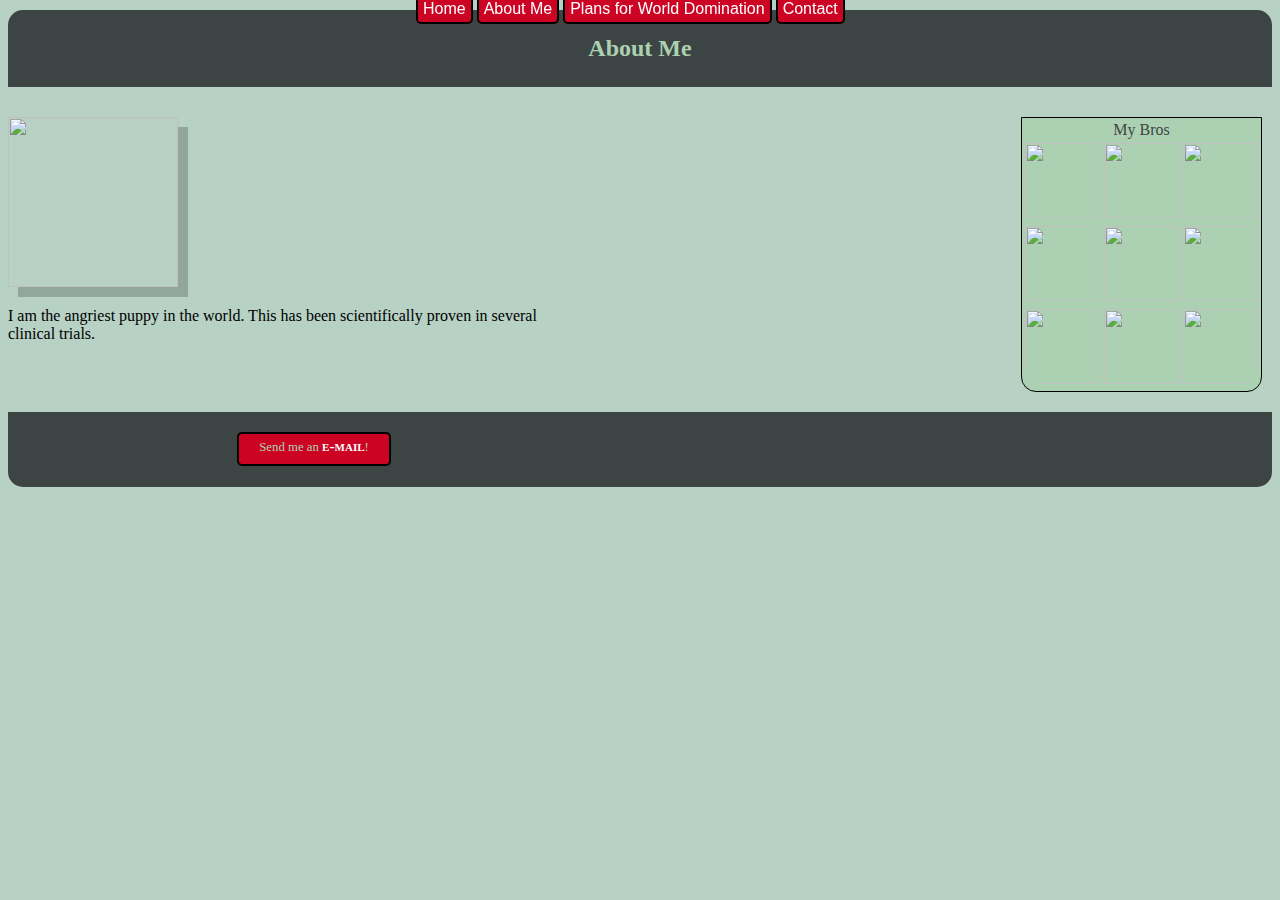
==== index.html @ 14045d66 "initial commit" ====
<!DOCTYPE html>
<html>
	<head>
		<link type="text/css" rel="stylesheet" href="style.css"/>
		<title>Result</title>
	</head>
	<body>
		<div id="header">
			<div id="navbar">
				<ul>
					<li>Home</li>
					<li>About Me</li>
					<li>Plans for World Domination</li>
					<li>Contact</li>
				</ul>
			</div>
			<h2>About Me</h2>
		</div>
		<div id="left">
		<img src="http://s3.amazonaws.com/codecademy-blog/assets/puppy-main_zps26d178c5.jpg"/>
		<p>I am the angriest puppy in the world. This has been scientifically proven in several clinical trials.</p>
		</div>
		<div id="right">
		<table>
			<th colspan="3">My Bros</th>
			<tr>
				<td><img src="http://s3.amazonaws.com/codecademy-blog/assets/puppy-1_zps5666b8e7.jpg"/></td>
				<td><img src="http://s3.amazonaws.com/codecademy-blog/assets/puppy-2_zps1539e6b2.jpg"/></td>
				<td><img src="http://s3.amazonaws.com/codecademy-blog/assets/puppy-3_zps4692eafa.png"/></td>
			</tr>
			<tr>
				<td><img src="http://s3.amazonaws.com/codecademy-blog/assets/puppy-4_zps63ff5aa8.jpg"/></td>
				<td><img src="http://s3.amazonaws.com/codecademy-blog/assets/puppy-5_zps0ee0d2c8.jpg"/></td>
				<td><img src="http://s3.amazonaws.com/codecademy-blog/assets/puppy-6_zpsc4450a60.jpg"/></td>
			</tr>
			<tr>
				<td><img id="bottom_left" src="http://s3.amazonaws.com/codecademy-blog/assets/puppy-7_zps26e8a8d9.jpg"/></td>
				<td><img src="http://s3.amazonaws.com/codecademy-blog/assets/puppy-8_zps9a1469be.jpg"></td>
				<td><img id="bottom_right" src="http://s3.amazonaws.com/codecademy-blog/assets/puppy-9_zps3bab7732.jpg"/></td>
			</tr>
		</table>
		</div>
		<div id="footer">
			<div id="button">
				<p>Send me an <span class="bold">e-mail</span>!</p>
			</div>
		</div>
	</body>
</html>
---- style.css ----
body {
	background-color: #b7d1c4
}

h2 {
	font-family: Verdana;
	font-weight: bold;
	text-align: center;
	padding-top: 25px;
	padding-bottom: 25px;
	color: #acd1b2;
}

img {
	height: 170px;
	width: 170px;
	box-shadow: rgba(0,0,0,0.2) 10px 10px;

}

#navbar {
	position: fixed;
	top:10px;
	left:50%;
	margin-left:-254px;
}

#header {
	position: relative;
	top: -10px;
	background-color: #3c4543;
	border-top-left-radius: 15px;
	border-top-right-radius: 15px;
}

ul{
	list-style-type: none;
	position: fixed;
	margin: -10px;
}

li {
	display: inline;
	border: 2px solid #000000;
	font-family: Futura, Tahoma, sans-serif;
	color: #ffffff;
	padding: 5px;
	border-radius: 5px 5px;
	background-color: #cc0323
}

#left{
	width: 45%;
	float: left;
}

p {
	font-family: Tahoma;
	font-size: 1em;
}

#right{
	width: 45%;
	float: right;
}

table {
	border: #000000 1px solid;
	background-color: #acd1b2;
	float: right;
	margin-right: 10px;
	border-bottom-right-radius: 15px;
	border-bottom-left-radius: 15px;
}

td {
	height: 75px;
	width: 75px;
}

td img {
	height: 75px;
	width: 75px;
	box-shadow: none;
}

th {
	font-family: Verdana;
	font-size: 1em;
	font-weight: normal;
	color: #3c4543
}

#bottom_left{
	border-bottom-left-radius: 15px;
}

#bottom_right{
	border-bottom-right-radius: 15px;
}

#footer{
	clear: both;
	position: relative;
	bottom: -20px;
	border-bottom-left-radius: 15px;
	border-bottom-right-radius: 15px;
	height: 75px;
	background-color: #3c4543;
}

#button{
	border: 2px solid #000000;
	float:left;
	position: relative;
	left: 229px;
	bottom: -20px;
	border-radius: 5px;
	background-color: #cc0323;
	height: 30px;
	width: 150px;
	
}

#button p{
	position: relative;
	bottom: 10px;
	font-size: 0.8em;
	color: #acd1b2;
	text-align: center;
}

.bold{
	font-family: tahoma;
	font-weight: bold;
	font-size: 1.2em;
	font-variant: small-caps;
	color: #ffffff;
}
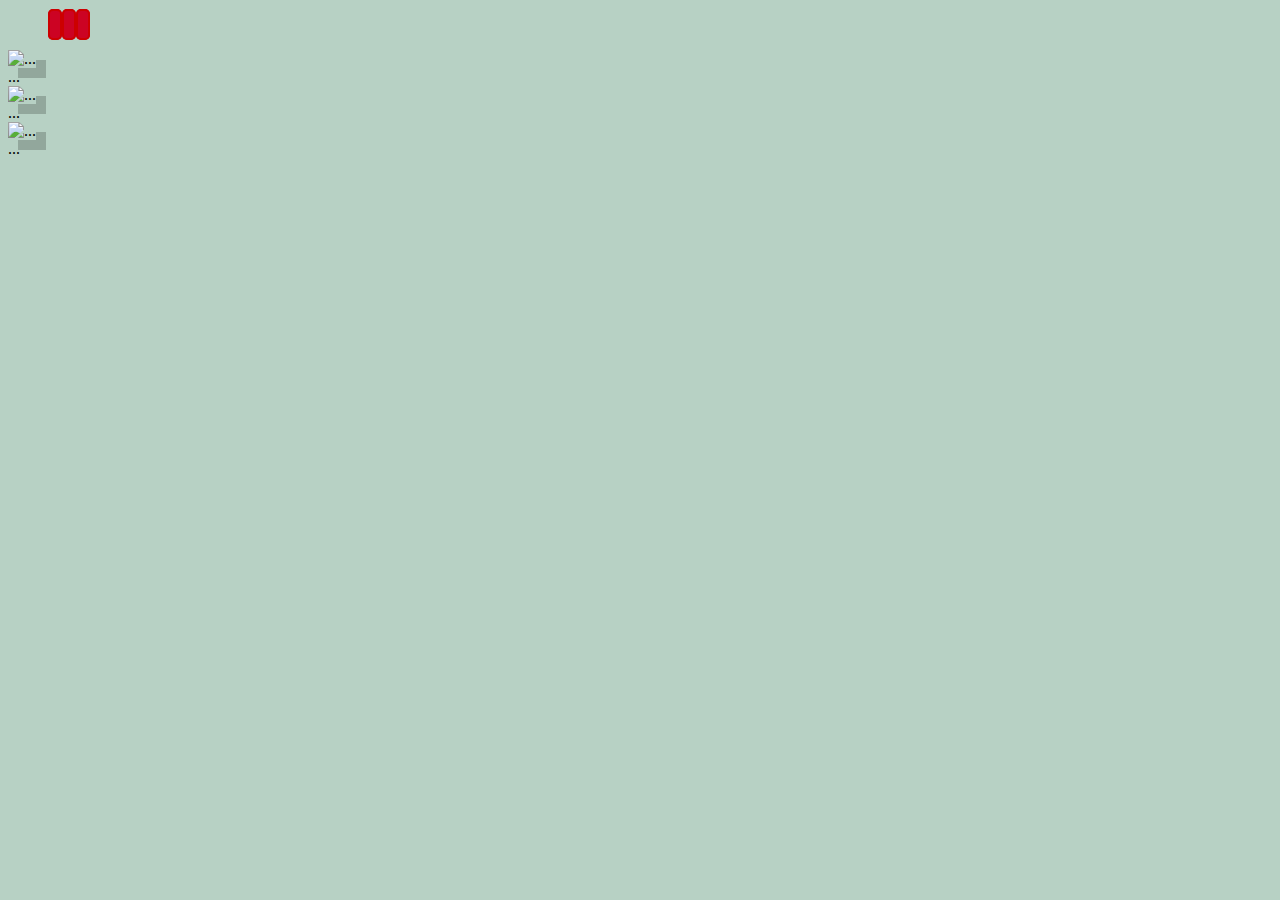
==== commit 0f387852: "Add bootstrap and navigation bar" ====
--- a/index.html
+++ b/index.html
@@ -5,45 +5,42 @@
 		<title>Result</title>
 	</head>
 	<body>
-		<div id="header">
-			<div id="navbar">
-				<ul>
-					<li>Home</li>
-					<li>About Me</li>
-					<li>Plans for World Domination</li>
-					<li>Contact</li>
-				</ul>
-			</div>
-			<h2>About Me</h2>
+		<div id="carousel-example-generic" class="carousel slide" data-ride="carousel">
+  		<!-- Indicators -->
+		  <ol class="carousel-indicators">
+		    <li data-target="#carousel-example-generic" data-slide-to="0" class="active"></li>
+		    <li data-target="#carousel-example-generic" data-slide-to="1"></li>
+		    <li data-target="#carousel-example-generic" data-slide-to="2"></li>
+		  </ol>
+
+		  <!-- Wrapper for slides -->
+		  <div class="carousel-inner">
+		    <div class="item active">
+		      <img src="C:\User Files\my_webside\Untitled-1.png" alt="...">
+		      <div class="carousel-caption">
+		        ...
+		      </div>
+		    </div>
+		    <div class="item">
+		      <img src="C:\User Files\my_webside\Untitled-2.png" alt="...">
+		      <div class="carousel-caption">
+		        ...
+		      </div>
+		    </div>
+		    <div class="item">
+		      <img src="C:\User Files\my_webside\Untitled-3.png" alt="...">
+		      <div class="carousel-caption">
+		        ...
+		      </div>
+		    </div>
+		  </div>
+
+		  <!-- Controls -->
+		  <a class="left carousel-control" href="#carousel-example-generic" role="button" data-slide="prev">
+		    <span class="glyphicon glyphicon-chevron-left"></span>
+		  </a>
+		  <a class="right carousel-control" href="#carousel-example-generic" role="button" data-slide="next">
+		    <span class="glyphicon glyphicon-chevron-right"></span>
+		  </a>
 		</div>
-		<div id="left">
-		<img src="http://s3.amazonaws.com/codecademy-blog/assets/puppy-main_zps26d178c5.jpg"/>
-		<p>I am the angriest puppy in the world. This has been scientifically proven in several clinical trials.</p>
-		</div>
-		<div id="right">
-		<table>
-			<th colspan="3">My Bros</th>
-			<tr>
-				<td><img src="http://s3.amazonaws.com/codecademy-blog/assets/puppy-1_zps5666b8e7.jpg"/></td>
-				<td><img src="http://s3.amazonaws.com/codecademy-blog/assets/puppy-2_zps1539e6b2.jpg"/></td>
-				<td><img src="http://s3.amazonaws.com/codecademy-blog/assets/puppy-3_zps4692eafa.png"/></td>
-			</tr>
-			<tr>
-				<td><img src="http://s3.amazonaws.com/codecademy-blog/assets/puppy-4_zps63ff5aa8.jpg"/></td>
-				<td><img src="http://s3.amazonaws.com/codecademy-blog/assets/puppy-5_zps0ee0d2c8.jpg"/></td>
-				<td><img src="http://s3.amazonaws.com/codecademy-blog/assets/puppy-6_zpsc4450a60.jpg"/></td>
-			</tr>
-			<tr>
-				<td><img id="bottom_left" src="http://s3.amazonaws.com/codecademy-blog/assets/puppy-7_zps26e8a8d9.jpg"/></td>
-				<td><img src="http://s3.amazonaws.com/codecademy-blog/assets/puppy-8_zps9a1469be.jpg"></td>
-				<td><img id="bottom_right" src="http://s3.amazonaws.com/codecademy-blog/assets/puppy-9_zps3bab7732.jpg"/></td>
-			</tr>
-		</table>
-		</div>
-		<div id="footer">
-			<div id="button">
-				<p>Send me an <span class="bold">e-mail</span>!</p>
-			</div>
-		</div>
-	</body>
-</html>+	</body>--- a/style.css
+++ b/style.css
@@ -41,7 +41,7 @@
 
 li {
 	display: inline;
-	border: 2px solid #000000;
+	border: 2px solid #CC0000;
 	font-family: Futura, Tahoma, sans-serif;
 	color: #ffffff;
 	padding: 5px;
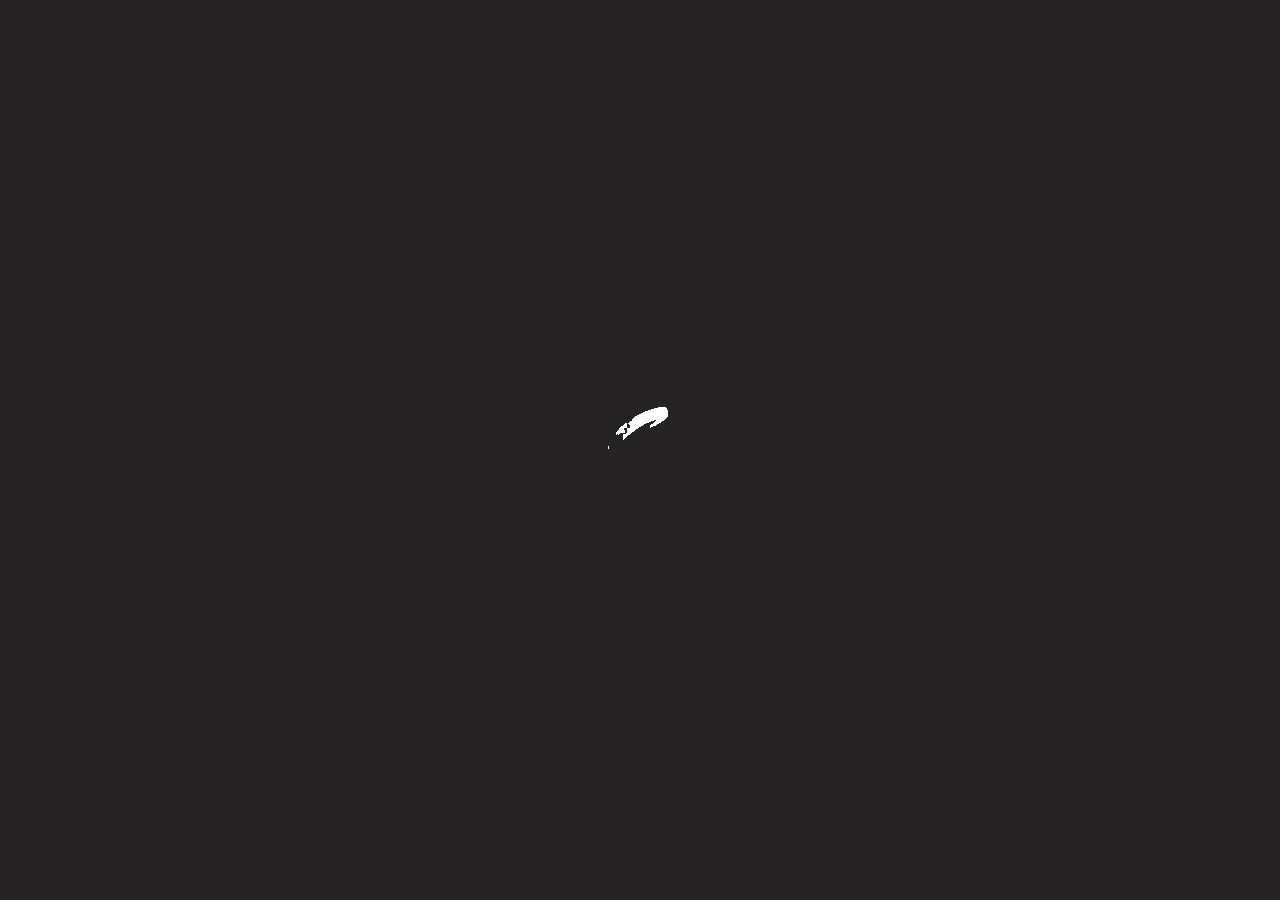
==== commit 3b2d4d5f: "new front page! yeah!" ====
--- a/index.html
+++ b/index.html
@@ -1,46 +1,73 @@
 <!DOCTYPE html>
-<html>
+<html lang="en">
+	<shadow></shadow>
+	<style type="text/css"></style>
+
 	<head>
-		<link type="text/css" rel="stylesheet" href="style.css"/>
-		<title>Result</title>
+		
+    <meta charset="utf-8">
+    <meta http-equiv="X-UA-Compatible" content="IE=edge,chrome=1">
+    <meta name="keywords" content="">
+    <meta name="author" content="">
+    <meta property="og:url" content="http://gracezhang.me/">
+    <meta property="og:title" content="Grace Zhang | Design">
+    <meta name="viewport" content="width=device-width, initial-scale=1.0">
+
+    <link rel="shortcut icon" href="./images/favicon.ico" type="image/x-icon" />
+    <title>Grace Zhang | Design</title>
+    
+    <link href="./css/bootstrap.min.css" rel="stylesheet">
+    <link href="./css/bootstrap-theme.min.css" rel="stylesheet">
+    <link href="style.css" rel="stylesheet" type="text/css">
+
+    <script src="./js/jquery-2.1.1.min.js"></script>
+    <script src="./js/animation.js"type="text/javascript"></script>
 	</head>
+
 	<body>
-		<div id="carousel-example-generic" class="carousel slide" data-ride="carousel">
-  		<!-- Indicators -->
-		  <ol class="carousel-indicators">
-		    <li data-target="#carousel-example-generic" data-slide-to="0" class="active"></li>
-		    <li data-target="#carousel-example-generic" data-slide-to="1"></li>
-		    <li data-target="#carousel-example-generic" data-slide-to="2"></li>
-		  </ol>
+    <div id="loading">
+      <img src="images/open_gif_2.gif">
+    </div>
+    <div id="intro" style="height: 897px; display: none;">
 
-		  <!-- Wrapper for slides -->
-		  <div class="carousel-inner">
-		    <div class="item active">
-		      <img src="C:\User Files\my_webside\Untitled-1.png" alt="...">
-		      <div class="carousel-caption">
-		        ...
-		      </div>
-		    </div>
-		    <div class="item">
-		      <img src="C:\User Files\my_webside\Untitled-2.png" alt="...">
-		      <div class="carousel-caption">
-		        ...
-		      </div>
-		    </div>
-		    <div class="item">
-		      <img src="C:\User Files\my_webside\Untitled-3.png" alt="...">
-		      <div class="carousel-caption">
-		        ...
-		      </div>
-		    </div>
-		  </div>
+      <!-- Header-->
+      <header class="container pull-left" style="display: inline; opacity: 1; margin-top: -100px;">
+        <div class="row">
+          <div class="col-md-9" >
 
-		  <!-- Controls -->
-		  <a class="left carousel-control" href="#carousel-example-generic" role="button" data-slide="prev">
-		    <span class="glyphicon glyphicon-chevron-left"></span>
-		  </a>
-		  <a class="right carousel-control" href="#carousel-example-generic" role="button" data-slide="next">
-		    <span class="glyphicon glyphicon-chevron-right"></span>
-		  </a>
-		</div>
+            <!-- Logo-->
+            <div class="logo">
+              <h1>Grace Zhang</h1>
+              <h2 class="subtitle"><span style="color: #fdfdfd">Master of Landscape Architecture </span><span class="bullet">&#149;</span> <span class="gold">HKU &#149; HONGKONG</span></h2>
+            </div>
+          </div>
+        </div>
+        <div class="row">
+          <div class="col-md-3">
+            <h4>Phone</h4>
+            <p class="contact-info">
+              Call me: <br><a href="tel://+852 9565 9205">+852 9565-9205</a>
+
+            </p>
+          </div>
+          <div class="col-md-3">
+            <h4>Email</h4>
+            <p class="contact-info">
+              Contact me: <br><a href="mailto:gracezhang92@gmail.com">gracezhang92@gmail.com</a>
+              
+            </p>
+          </div>
+          <div class="col-md-3">
+            <h4>Social</h4>
+            <p class="contact-info">
+              <a target="_blank" href="https://www.facebook.com/grace.zhang.10485">Friend with me on Facebook</a>
+              <br>
+              <a target="_blank" href="https://www.linkedin.com/pub/grace-zhang/82/354/604">Connect with me on LinkedIn</a>
+            </p>
+          </div>
+        </div>
+      </header>
+      
+    </div>
+
 	</body>--- a/style.css
+++ b/style.css
@@ -1,139 +1,208 @@
+html,body {
+    margin: 0;
+    padding: 0
+}
+
 body {
-	background-color: #b7d1c4
+    background: #262324;
+    font-family: "source-code-pro","Courier New",Courier,mono;
+    font-weight: 400;
+    font-size: 11px;
+    line-height: 20px;
+    color: #fcfcfc
+}
+
+p {
+    margin: 5px 0 15px;
+}
+
+ul {
+    list-style: none;
+    margin: 0
+}
+
+ul li {
+    margin-bottom: 15px
+}
+
+img {
+    max-width: none
+}
+
+::-moz-selection {
+    color: #fcfcfc;
+    background: #cbb677
+}
+
+::selection {
+    color: #fcfcfc;
+    background: #cbb677
+}
+
+h1 {
+    font-family: "Arial", Helvetica, sans-serif;
+    font-weight: 700;
+    font-size: 47px;
+    line-height: 1;
+    color: #ffffff;
+    text-transform: uppercase;
+    letter-spacing: 12px;
+    margin: 0;
+    padding: 0 0 10px 30px
 }
 
 h2 {
-	font-family: Verdana;
-	font-weight: bold;
-	text-align: center;
-	padding-top: 25px;
-	padding-bottom: 25px;
-	color: #acd1b2;
-}
-
-img {
-	height: 170px;
-	width: 170px;
-	box-shadow: rgba(0,0,0,0.2) 10px 10px;
-
-}
-
-#navbar {
-	position: fixed;
-	top:10px;
-	left:50%;
-	margin-left:-254px;
-}
-
-#header {
-	position: relative;
-	top: -10px;
-	background-color: #3c4543;
-	border-top-left-radius: 15px;
-	border-top-right-radius: 15px;
-}
-
-ul{
-	list-style-type: none;
-	position: fixed;
-	margin: -10px;
-}
-
-li {
-	display: inline;
-	border: 2px solid #CC0000;
-	font-family: Futura, Tahoma, sans-serif;
-	color: #ffffff;
-	padding: 5px;
-	border-radius: 5px 5px;
-	background-color: #cc0323
-}
-
-#left{
-	width: 45%;
-	float: left;
-}
-
-p {
-	font-family: Tahoma;
-	font-size: 1em;
-}
-
-#right{
-	width: 45%;
-	float: right;
-}
-
-table {
-	border: #000000 1px solid;
-	background-color: #acd1b2;
-	float: right;
-	margin-right: 10px;
-	border-bottom-right-radius: 15px;
-	border-bottom-left-radius: 15px;
-}
-
-td {
-	height: 75px;
-	width: 75px;
-}
-
-td img {
-	height: 75px;
-	width: 75px;
-	box-shadow: none;
-}
-
-th {
-	font-family: Verdana;
-	font-size: 1em;
-	font-weight: normal;
-	color: #3c4543
-}
-
-#bottom_left{
-	border-bottom-left-radius: 15px;
-}
-
-#bottom_right{
-	border-bottom-right-radius: 15px;
-}
-
-#footer{
-	clear: both;
-	position: relative;
-	bottom: -20px;
-	border-bottom-left-radius: 15px;
-	border-bottom-right-radius: 15px;
-	height: 75px;
-	background-color: #3c4543;
-}
-
-#button{
-	border: 2px solid #000000;
-	float:left;
-	position: relative;
-	left: 229px;
-	bottom: -20px;
-	border-radius: 5px;
-	background-color: #cc0323;
-	height: 30px;
-	width: 150px;
-	
-}
-
-#button p{
-	position: relative;
-	bottom: 10px;
-	font-size: 0.8em;
-	color: #acd1b2;
-	text-align: center;
-}
-
-.bold{
-	font-family: tahoma;
-	font-weight: bold;
-	font-size: 1.2em;
-	font-variant: small-caps;
-	color: #ffffff;
+    font-family: "brandon-grotesque","Helvetica Neue",Helvetica,Arial,sans-serif;
+    font-weight: 700;
+    font-size: 13px;
+    line-height: 1;
+    color: #fcfcfc;
+    text-transform: uppercase;
+    letter-spacing: 5px
+}
+
+h3 {
+    font-family: "brandon-grotesque","Helvetica Neue",Helvetica,Arial,sans-serif;
+    font-weight: 700;
+    font-size: 18px;
+    line-height: 1;
+    color: #fcfcfc;
+    text-transform: uppercase;
+    letter-spacing: 2px;
+    padding: 0;
+    margin: 0 0 15px
+}
+
+h4 {
+    font-family: "brandon-grotesque","Helvetica Neue",Helvetica,Arial,sans-serif;
+    font-weight: 700;
+    font-size: 12px;
+    line-height: 1;
+    color: #ffffff;
+    text-transform: uppercase;
+    letter-spacing: 5px;
+    padding: 5px 0 10px;
+    margin: 25px 10px 10px 0;
+    border-bottom: 1px solid #fcfcfc
+}
+
+h5 {
+    font-family: "source-code-pro","Courier New",Courier,mono;
+    font-weight: 400;
+    font-size: 12px;
+    line-height: 1;
+    text-transform: uppercase;
+    letter-spacing: 2px;
+    font-weight: 600;
+    margin: 0;
+    padding: 0;
+    clear: both
+}
+
+a {
+    color: #fcfcfc
+}
+
+a:hover {
+    color: #fcfcfc;
+    text-decoration: underline
+}
+
+
+#loading {
+    display: block;
+    position: absolute;
+    height: 100%;
+    width: 100%;
+    z-index: 7
+}
+
+#loading img {
+    position: absolute;
+    top: 50%;
+    left: 50%;
+    margin: -60px 0 0 -60px
+}
+
+#intro header {
+    display: none;
+    zoom: 1;
+    z-index: 5;
+    position: absolute;
+    margin-left: 40px;
+    top: 50%;
+    margin-top: -100px
+}
+
+#intro header .logo h1 {
+    display: block;
+    margin: 0;
+    padding: 0
+}
+
+#intro header .logo .bullet {
+    color: #d0d0d0
+}
+
+#intro header .logo .gold {
+    color: #cbb677
+}
+
+#intro {
+    display: block;
+    position: relative;
+    height: 100%;
+    width: 100%;
+    background: #262324;
+    z-index: 1;
+    overflow: hidden;
+    margin-top: 70px;
+    opacity: -1;
+}
+
+#intro .view-work {
+    display: none;
+    zoom: 1;
+    position: absolute;
+    right: 50px;
+    top: 50%;
+    margin-top: 50px;
+    font-size: 14px;
+    line-height: 25px;
+    text-decoration: none;
+    color: #cbb677;
+    background: transparent url('../img/icn.arrow-right.png') right center no-repeat;
+    padding-right: 40px;
+    z-index: 7;
+    -webkit-transform: rotate(90deg);
+    -moz-transform: rotate(90deg);
+    -ms-transform: rotate(90deg);
+    -o-transform: rotate(90deg);
+    transform: rotate(90deg);
+    -webkit-transform-origin: 100% 100%;
+    -moz-transform-origin: 100% 100%;
+    -ms-transform-origin: 100% 100%;
+    -o-transform-origin: 100% 100%;
+    transform-origin: 100% 100%;
+    filter: progid:dximagetransform.microsoft.basicimage(rotation=1)
+}
+
+#work {
+    display: none;
+    position: relative;
+    margin-bottom: 100px;
+    z-index: 1
+}
+
+.subtitle {
+  margin-top: 12px;
+}
+
+.contact-info{
+  font-family: Verdana, Geneva, sans-serif;
+  font-szie: 10px;
+}
+
+.links {
+  text-decoration: underline;
 }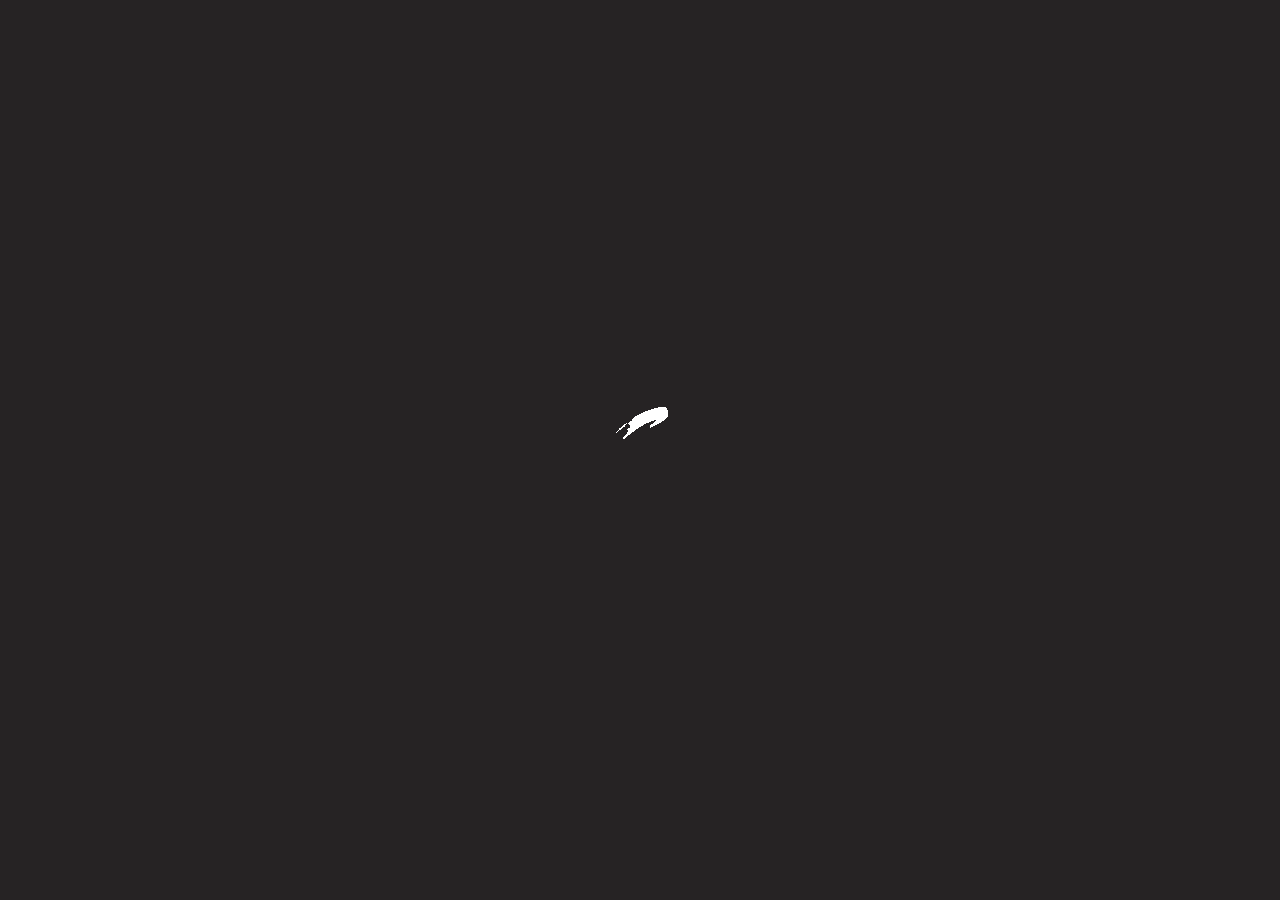
==== commit 3aa1a6ea: "home_page" ====
--- a/index.html
+++ b/index.html
@@ -4,7 +4,6 @@
 	<style type="text/css"></style>
 
 	<head>
-		
     <meta charset="utf-8">
     <meta http-equiv="X-UA-Compatible" content="IE=edge,chrome=1">
     <meta name="keywords" content="">
@@ -28,10 +27,10 @@
     <div id="loading">
       <img src="images/open_gif_2.gif">
     </div>
-    <div id="intro" style="height: 897px; display: none;">
+    <div id="intro" style="height: 897px;">
 
       <!-- Header-->
-      <header class="container pull-left" style="display: inline; opacity: 1; margin-top: -100px;">
+      <header id="header" class="container pull-left" style="display: none; opacity: 0;">
         <div class="row">
           <div class="col-md-9" >
 
--- a/style.css
+++ b/style.css
@@ -125,13 +125,13 @@
 }
 
 #intro header {
-    display: none;
     zoom: 1;
     z-index: 5;
-    position: absolute;
+    position: relative;
     margin-left: 40px;
     top: 50%;
-    margin-top: -100px
+    opacity: -1;
+    margin-bottom: 180px;
 }
 
 #intro header .logo h1 {
@@ -156,8 +156,6 @@
     background: #262324;
     z-index: 1;
     overflow: hidden;
-    margin-top: 70px;
-    opacity: -1;
 }
 
 #intro .view-work {
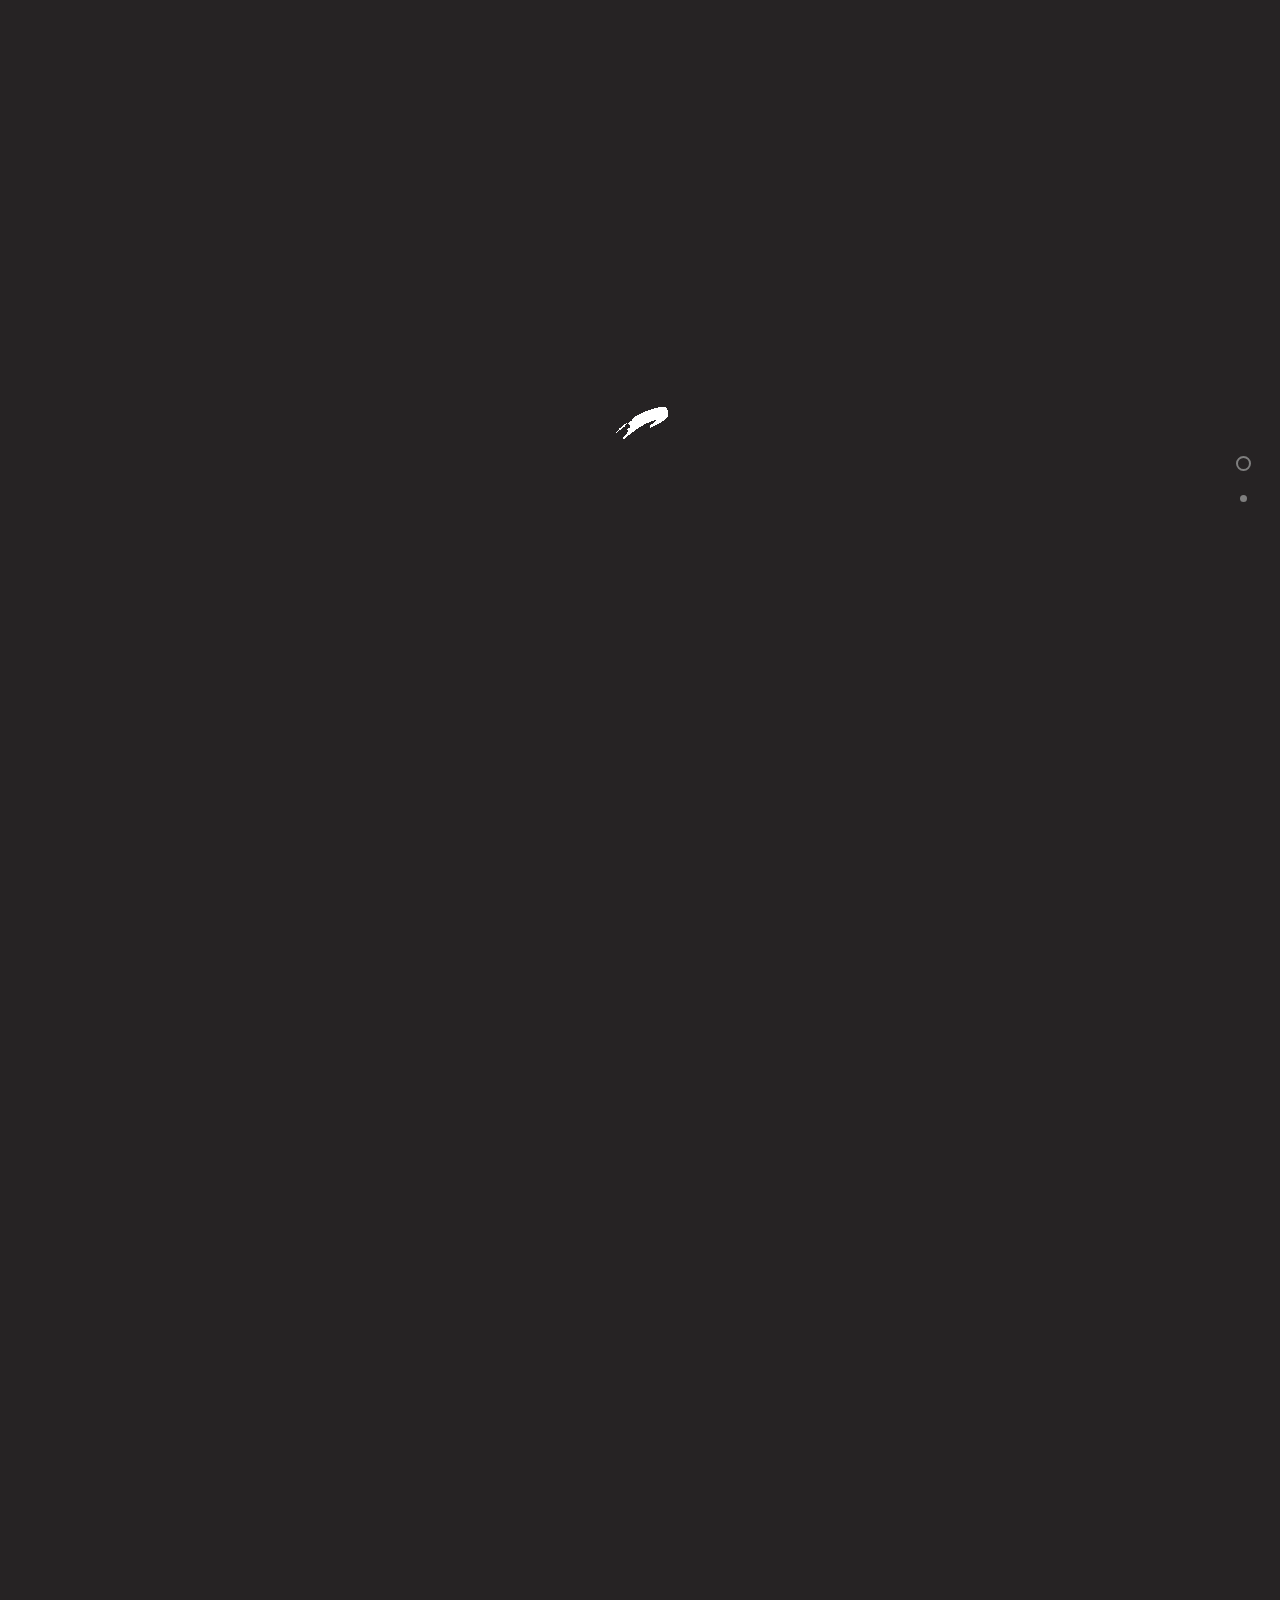
==== commit ea5a5787: "one_page_scroll" ====
--- a/index.html
+++ b/index.html
@@ -17,56 +17,69 @@
     
     <link href="./css/bootstrap.min.css" rel="stylesheet">
     <link href="./css/bootstrap-theme.min.css" rel="stylesheet">
+    <link href="./css/onepage-scroll.css" rel="stylesheet">
     <link href="style.css" rel="stylesheet" type="text/css">
 
     <script src="./js/jquery-2.1.1.min.js"></script>
+    <script src="./js/jquery.onepage-scroll.min.js"></script>
     <script src="./js/animation.js"type="text/javascript"></script>
+
+
+    
 	</head>
 
 	<body>
     <div id="loading">
       <img src="images/open_gif_2.gif">
     </div>
-    <div id="intro" style="height: 897px;">
+    <div class="main">
+      <section class="page1">
+        <div id="intro" style="height: 897px;">
 
-      <!-- Header-->
-      <header id="header" class="container pull-left" style="display: none; opacity: 0;">
-        <div class="row">
-          <div class="col-md-9" >
+          <!-- Header-->
+          <header id="header" class="container pull-left" style="display: none; opacity:-1;">
+            <div class="row">
+              <div class="col-md-9" >
 
-            <!-- Logo-->
-            <div class="logo">
-              <h1>Grace Zhang</h1>
-              <h2 class="subtitle"><span style="color: #fdfdfd">Master of Landscape Architecture </span><span class="bullet">&#149;</span> <span class="gold">HKU &#149; HONGKONG</span></h2>
+                <!-- Logo-->
+                <div class="logo">
+                  <h1>Grace Zhang</h1>
+                  <h2 class="subtitle"><span style="color: #fdfdfd">Master of Landscape Architecture </span><span class="bullet">&#149;</span> <span class="gold">HKU &#149; HONGKONG</span></h2>
+                </div>
+              </div>
             </div>
-          </div>
+            <div class="row">
+              <div class="col-md-3">
+                <h4>Phone</h4>
+                <p class="contact-info">
+                  Call me: <br><a href="tel://+852 9565 9205">+852 9565-9205</a>
+
+                </p>
+              </div>
+              <div class="col-md-3">
+                <h4>Email</h4>
+                <p class="contact-info">
+                  Contact me: <br><a href="mailto:gracezhang92@gmail.com">gracezhang92@gmail.com</a>
+                  
+                </p>
+              </div>
+              <div class="col-md-3">
+                <h4>Social</h4>
+                <p class="contact-info">
+                  <a target="_blank" href="https://www.facebook.com/grace.zhang.10485">Friend with me on Facebook</a>
+                  <br>
+                  <a target="_blank" href="https://www.linkedin.com/pub/grace-zhang/82/354/604">Connect with me on LinkedIn</a>
+                </p>
+              </div>
+            </div>
+          </header>
         </div>
-        <div class="row">
-          <div class="col-md-3">
-            <h4>Phone</h4>
-            <p class="contact-info">
-              Call me: <br><a href="tel://+852 9565 9205">+852 9565-9205</a>
+      </section>
 
-            </p>
-          </div>
-          <div class="col-md-3">
-            <h4>Email</h4>
-            <p class="contact-info">
-              Contact me: <br><a href="mailto:gracezhang92@gmail.com">gracezhang92@gmail.com</a>
-              
-            </p>
-          </div>
-          <div class="col-md-3">
-            <h4>Social</h4>
-            <p class="contact-info">
-              <a target="_blank" href="https://www.facebook.com/grace.zhang.10485">Friend with me on Facebook</a>
-              <br>
-              <a target="_blank" href="https://www.linkedin.com/pub/grace-zhang/82/354/604">Connect with me on LinkedIn</a>
-            </p>
-          </div>
-        </div>
-      </header>
-      
+      <section class="page2">
+        <div class="project">
+        </div> 
+      </section>
     </div>
 
 	</body>--- a/css/onepage-scroll.css
+++ b/css/onepage-scroll.css
@@ -0,0 +1,96 @@
+body, html {
+  margin: 0;
+  overflow: hidden;
+  -webkit-transition: opacity 400ms;
+  -moz-transition: opacity 400ms;
+  transition: opacity 400ms;
+}
+
+body, .onepage-wrapper, html {
+  display: block;
+  position: static;
+  padding: 0;
+  width: 100%;
+  height: 100%;
+}
+
+.onepage-wrapper {
+  width: 100%;
+  height: 100%;
+  display: block;
+  position: relative;
+  padding: 0;
+  -webkit-transform-style: preserve-3d;
+}
+
+.onepage-wrapper .section {
+  width: 100%;
+  height: 100%;
+}
+
+.onepage-pagination {
+  position: absolute;
+  right: 10px;
+  top: 50%;
+  z-index: 5;
+  list-style: none;
+  margin: 0;
+  padding: 0;
+}
+.onepage-pagination li {
+  padding: 0;
+  text-align: center;
+}
+.onepage-pagination li a{
+  padding: 10px;
+  width: 7px;
+  height: 7px;
+  display: block;
+  
+}
+.onepage-pagination li a:before{
+  content: '';
+  position: absolute;
+  width: 7px;
+  height: 7px;
+  background: #7f7f7f;
+  border-radius: 10px;
+  -webkit-border-radius: 10px;
+  -moz-border-radius: 10px;
+  left: -10px;
+}
+
+.onepage-pagination li a.active:before{
+  width: 15px;
+  height: 15px;
+  background: none;
+  border: 2px solid #7f7f7f;
+  margin-top: -4px;
+  left: -14px;
+}
+
+.disabled-onepage-scroll, .disabled-onepage-scroll .wrapper {
+  overflow: auto;
+}
+
+.disabled-onepage-scroll .onepage-wrapper .section {
+  position: relative !important;
+  top: auto !important;
+  left: auto !important;
+}
+.disabled-onepage-scroll .onepage-wrapper {
+  -webkit-transform: none !important;
+  -moz-transform: none !important;
+  transform: none !important;
+  -ms-transform: none !important;
+  min-height: 100%;
+}
+
+
+.disabled-onepage-scroll .onepage-pagination {
+  display: none;
+}
+
+body.disabled-onepage-scroll, .disabled-onepage-scroll .onepage-wrapper, html {
+  position: inherit;
+}--- a/style.css
+++ b/style.css
@@ -1,6 +1,9 @@
 html,body {
-    margin: 0;
-    padding: 0
+  margin: 0;
+  overflow: hidden;
+  -webkit-transition: opacity 400ms;
+  -moz-transition: opacity 400ms;
+  transition: opacity 400ms;
 }
 
 body {
@@ -130,7 +133,7 @@
     position: relative;
     margin-left: 40px;
     top: 50%;
-    opacity: -1;
+    opacity: 0;
     margin-bottom: 180px;
 }
 
@@ -158,40 +161,6 @@
     overflow: hidden;
 }
 
-#intro .view-work {
-    display: none;
-    zoom: 1;
-    position: absolute;
-    right: 50px;
-    top: 50%;
-    margin-top: 50px;
-    font-size: 14px;
-    line-height: 25px;
-    text-decoration: none;
-    color: #cbb677;
-    background: transparent url('../img/icn.arrow-right.png') right center no-repeat;
-    padding-right: 40px;
-    z-index: 7;
-    -webkit-transform: rotate(90deg);
-    -moz-transform: rotate(90deg);
-    -ms-transform: rotate(90deg);
-    -o-transform: rotate(90deg);
-    transform: rotate(90deg);
-    -webkit-transform-origin: 100% 100%;
-    -moz-transform-origin: 100% 100%;
-    -ms-transform-origin: 100% 100%;
-    -o-transform-origin: 100% 100%;
-    transform-origin: 100% 100%;
-    filter: progid:dximagetransform.microsoft.basicimage(rotation=1)
-}
-
-#work {
-    display: none;
-    position: relative;
-    margin-bottom: 100px;
-    z-index: 1
-}
-
 .subtitle {
   margin-top: 12px;
 }
@@ -201,6 +170,24 @@
   font-szie: 10px;
 }
 
-.links {
-  text-decoration: underline;
-}+
+
+#work {
+    display: none;
+    position: relative;
+    margin-bottom: 100px;
+    z-index: 1
+}
+
+.project {
+    width: 100%;
+    height: 947px;
+    position: relative;
+    background: #fcfcfc;
+    overflow: hidden
+}
+
+
+
+/*one page scroll*/
+
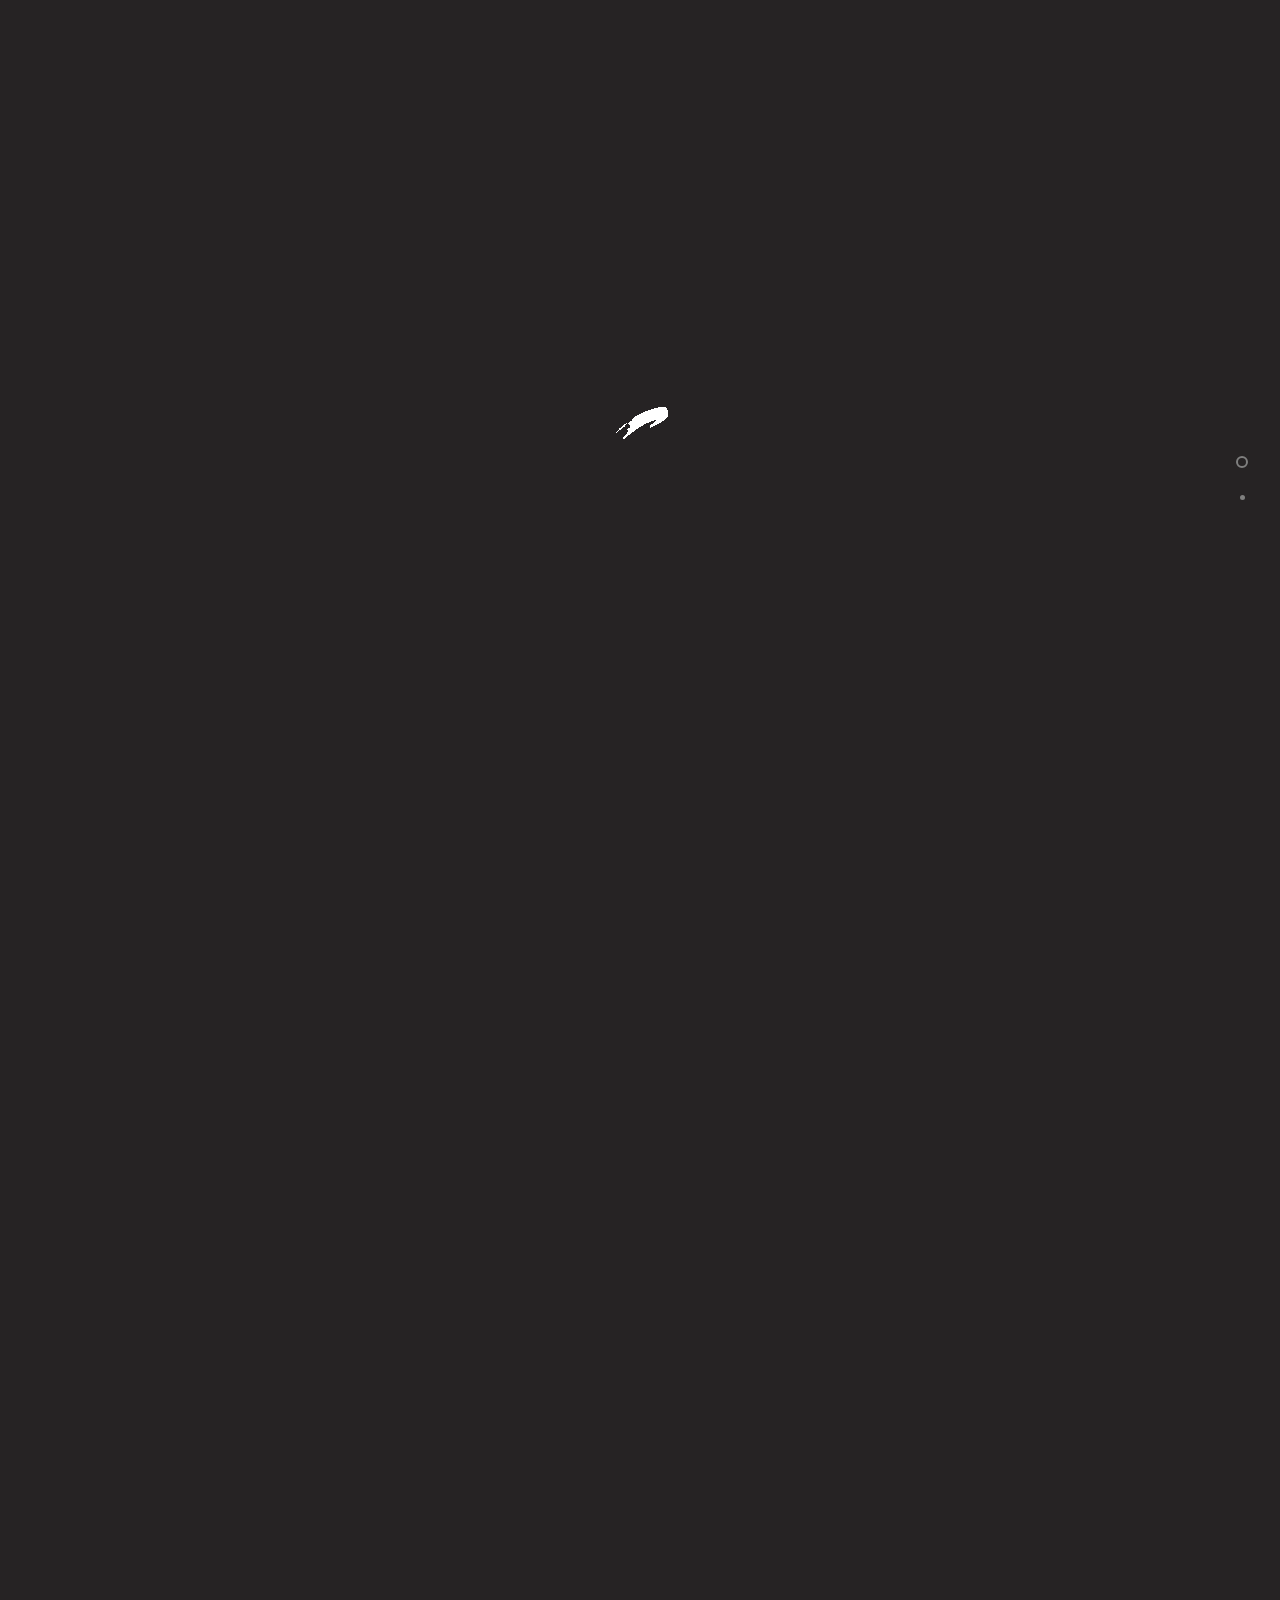
==== commit 91df9fba: "home_page_photo" ====
--- a/index.html
+++ b/index.html
@@ -38,44 +38,49 @@
 
           <!-- Header-->
           <header id="header" class="container pull-left" style="display: none; opacity:-1;">
+
             <div class="row">
+              <div class="photo pull-left">
+                <img src="./images/photo.jpg"/>
+              </div>
+
               <div class="col-md-9" >
-
-                <!-- Logo-->
                 <div class="logo">
                   <h1>Grace Zhang</h1>
                   <h2 class="subtitle"><span style="color: #fdfdfd">Master of Landscape Architecture </span><span class="bullet">&#149;</span> <span class="gold">HKU &#149; HONGKONG</span></h2>
                 </div>
-              </div>
-            </div>
-            <div class="row">
-              <div class="col-md-3">
-                <h4>Phone</h4>
-                <p class="contact-info">
-                  Call me: <br><a href="tel://+852 9565 9205">+852 9565-9205</a>
 
-                </p>
-              </div>
-              <div class="col-md-3">
-                <h4>Email</h4>
-                <p class="contact-info">
-                  Contact me: <br><a href="mailto:gracezhang92@gmail.com">gracezhang92@gmail.com</a>
-                  
-                </p>
-              </div>
-              <div class="col-md-3">
-                <h4>Social</h4>
-                <p class="contact-info">
-                  <a target="_blank" href="https://www.facebook.com/grace.zhang.10485">Friend with me on Facebook</a>
-                  <br>
-                  <a target="_blank" href="https://www.linkedin.com/pub/grace-zhang/82/354/604">Connect with me on LinkedIn</a>
-                </p>
+                <div class="row">
+                  <div class="col-md-4">
+                    <h4>Phone</h4>
+                    <p class="contact-info">
+                      Call me: <br><a href="tel://+852 9565 9205">+852 9565-9205</a>
+
+                    </p>
+                  </div>
+                  <div class="col-md-4">
+                    <h4>Email</h4>
+                    <p class="contact-info">
+                      Contact me: <br><a href="mailto:gracezhang92@gmail.com">gracezhang92@gmail.com</a>
+                      
+                    </p>
+                  </div>
+                  <div class="col-md-4">
+                    <h4>Social</h4>
+                    <p class="contact-info">
+                      <a target="_blank" href="https://www.facebook.com/grace.zhang.10485">Friend with me on Facebook</a>
+                      <br>
+                      <a target="_blank" href="https://www.linkedin.com/pub/grace-zhang/82/354/604">Connect with me on LinkedIn</a>
+                    </p>
+                  </div>
+                </div>
               </div>
             </div>
           </header>
         </div>
       </section>
 
+      <!-- Projects -->
       <section class="page2">
         <div class="project">
         </div> 
--- a/css/onepage-scroll.css
+++ b/css/onepage-scroll.css
@@ -43,16 +43,16 @@
 }
 .onepage-pagination li a{
   padding: 10px;
-  width: 7px;
-  height: 7px;
+  width: 5px;
+  height: 5px;
   display: block;
   
 }
 .onepage-pagination li a:before{
   content: '';
   position: absolute;
-  width: 7px;
-  height: 7px;
+  width: 5px;
+  height: 5px;
   background: #7f7f7f;
   border-radius: 10px;
   -webkit-border-radius: 10px;
@@ -61,8 +61,8 @@
 }
 
 .onepage-pagination li a.active:before{
-  width: 15px;
-  height: 15px;
+  width: 12px;
+  height: 12px;
   background: none;
   border: 2px solid #7f7f7f;
   margin-top: -4px;
--- a/style.css
+++ b/style.css
@@ -170,6 +170,10 @@
   font-szie: 10px;
 }
 
+.photo{
+  padding-right: 5px;
+  margin-top: -17px;
+}
 
 
 #work {
